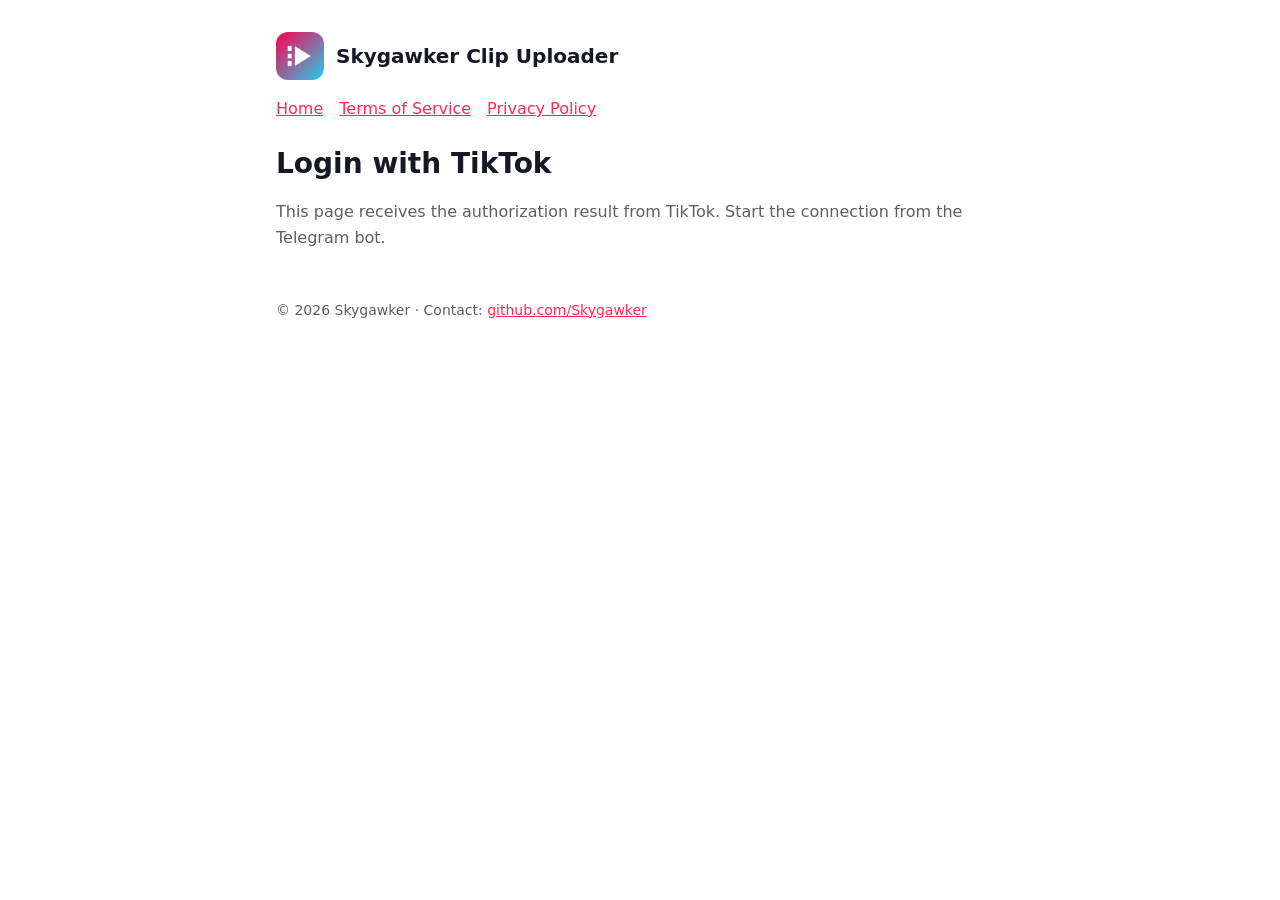
==== callback.html @ ac809364 "TikTok app site: home, terms, privacy, OAuth callback Co-Authored-By: Claude Opus 5.5 <noreply@anthr" ====
<!doctype html>
<html lang="en">
<head>
<meta charset="utf-8">
<meta name="viewport" content="width=device-width,initial-scale=1">
<title>TikTok Login</title>
<link rel="icon" href="icon.png">
<link rel="stylesheet" href="style.css">
</head>
<body><main>
<header><img src="icon.png" alt=""><a href="./">Skygawker Clip Uploader</a></header>
<nav><a href="./">Home</a><a href="terms.html">Terms of Service</a><a href="privacy.html">Privacy Policy</a></nav>

<h1 id="title">Login with TikTok</h1>
<p id="msg" class="muted">This page receives the authorization result from TikTok. Start the connection from the Telegram bot.</p>
<div class="card" id="box" hidden><code id="code"></code></div>
<p><button id="copy" hidden>Copy code</button></p>

<footer>&copy; 2026 Skygawker &middot; Contact: <a href="https://github.com/Skygawker">github.com/Skygawker</a></footer>
</main>
<script>
const q = new URLSearchParams(location.search);
const code = q.get("code"), state = q.get("state"), err = q.get("error");
const el = id => document.getElementById(id);
if (code) {
  // state carries the bot's session id, so the bot knows whose code this is
  const value = state ? state + ":" + code : code;
  el("title").textContent = "Almost done";
  el("msg").textContent = "Copy this code and send it to the Telegram bot to finish connecting your TikTok account.";
  el("code").textContent = value;
  el("box").hidden = false;
  el("copy").hidden = false;
  el("copy").onclick = () => navigator.clipboard.writeText(value).then(() => { el("copy").textContent = "Copied ✓"; });
} else if (err) {
  el("title").textContent = "Connection cancelled";
  el("msg").textContent = "TikTok returned: " + err + (q.get("error_description") ? " — " + q.get("error_description") : "");
}
</script>
</body>
</html>
---- style.css ----
:root{--bg:#fff;--fg:#161823;--muted:#5c5e66;--accent:#fe2c55;--card:#f4f4f6}
@media (prefers-color-scheme:dark){:root{--bg:#121218;--fg:#f1f1f3;--muted:#a3a4ad;--card:#1d1d26}}
*{box-sizing:border-box}
body{margin:0;background:var(--bg);color:var(--fg);font:16px/1.6 system-ui,-apple-system,"Segoe UI",Roboto,sans-serif}
main{max-width:760px;margin:0 auto;padding:32px 16px 64px}
header{display:flex;align-items:center;gap:12px;margin-bottom:24px}
header img{width:48px;height:48px;border-radius:12px}
header a{color:inherit;text-decoration:none;font-weight:700;font-size:20px}
nav{display:flex;gap:16px;flex-wrap:wrap;margin:-8px 0 24px}
nav a,footer a,p a{color:var(--accent)}
h1{font-size:28px;line-height:1.25}
h2{font-size:20px;margin-top:28px}
.muted{color:var(--muted)}
.card{background:var(--card);border-radius:12px;padding:16px;margin:16px 0;word-break:break-all}
code{font:15px/1.4 ui-monospace,Consolas,monospace}
button{background:var(--accent);color:#fff;border:0;border-radius:8px;padding:10px 18px;font-size:16px;cursor:pointer}
footer{margin-top:48px;font-size:14px;color:var(--muted)}
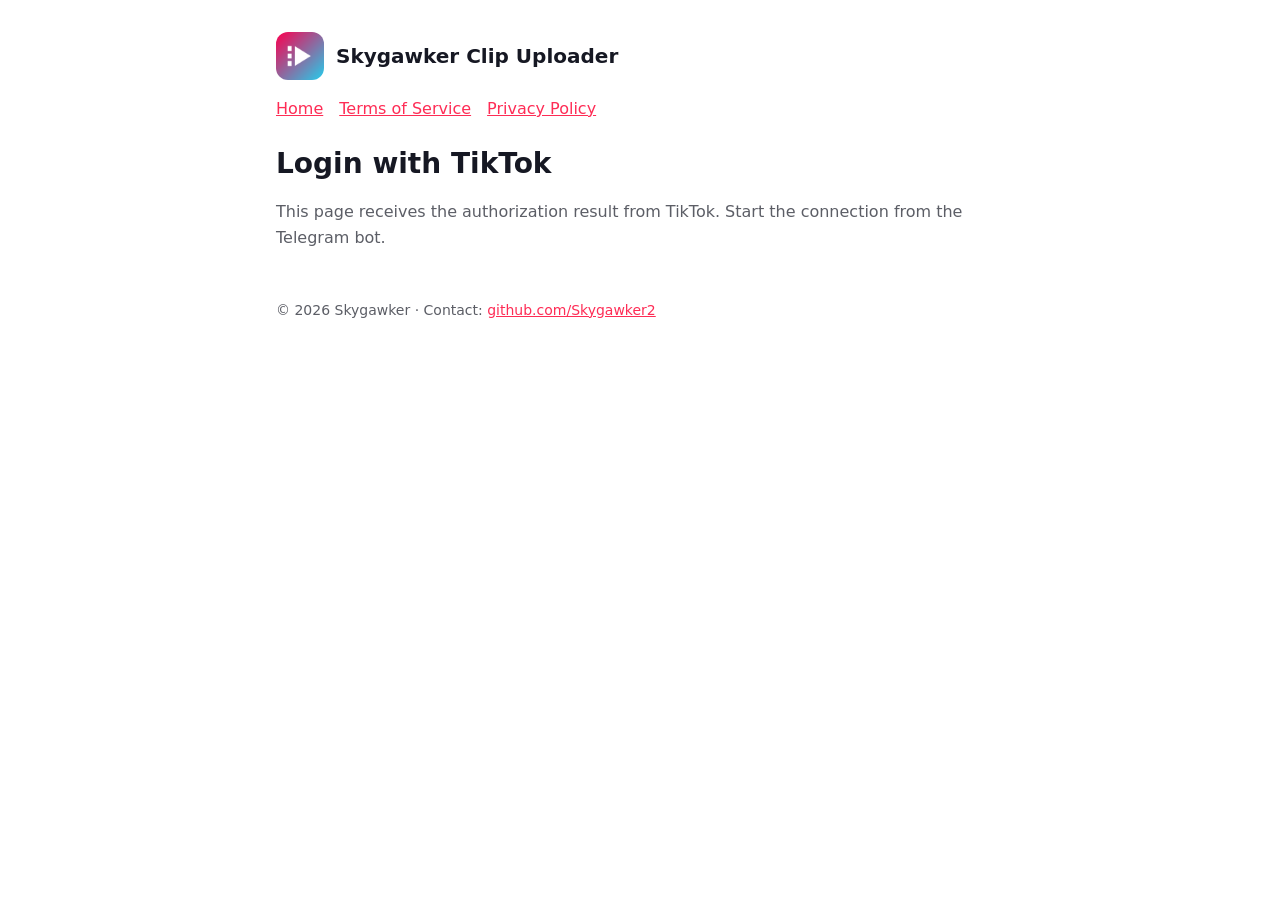
==== commit 2ff0c516: "Point contact links to Skygawker2 Co-Authored-By: Claude Opus 5.5 <noreply@anthropic.com>" ====
--- a/callback.html
+++ b/callback.html
@@ -16,7 +16,7 @@
 <div class="card" id="box" hidden><code id="code"></code></div>
 <p><button id="copy" hidden>Copy code</button></p>
 
-<footer>&copy; 2026 Skygawker &middot; Contact: <a href="https://github.com/Skygawker">github.com/Skygawker</a></footer>
+<footer>&copy; 2026 Skygawker &middot; Contact: <a href="https://github.com/Skygawker2">github.com/Skygawker2</a></footer>
 </main>
 <script>
 const q = new URLSearchParams(location.search);
